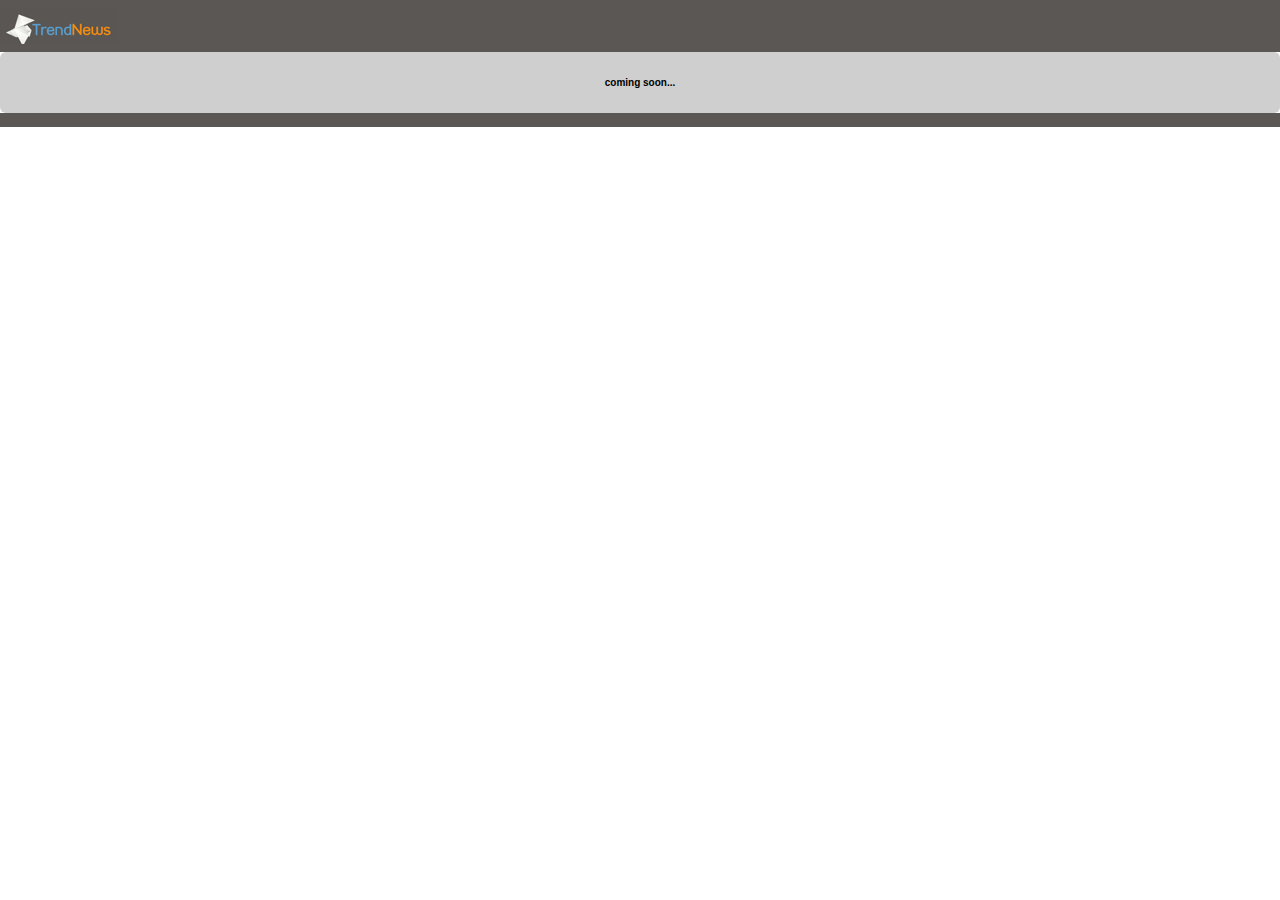
==== src/www/index.html @ f7bac775 "Adding www files (for web and widgets)" ====
<html><head>
<title>trendnews.info</title>
<meta name="viewport" content="user-scalable=no, width = device-width">

<!-- <link media="only screen and (max-device-width: 480px)" href="css/small-device.css?5678" type= "text/css" rel="stylesheet"> -->

<link rel="stylesheet" href="css/rtveiphone.css" type="text/css">
<meta http-equiv="Content-Type" content="text/html; charset=iso-8859-15">
<link rel="apple-touch-icon" href="css/i/iphone_rtve_black.png">

<script type="text/javascript" src="js/jquery.js"></script>          
<script type="text/javascript"></script>                                         

</head>
<body onload="setTimeout(function() { window.scrollTo(0, 1) }, 100);">
	<div class="head"><h1><a href="/"><span>trendnews</span></a></h1></div>       

	<div class="content2" id="content">
		<p>coming soon...</p>
	</div>
	
	<div class="clear"></div>

	<div class="nav"></div>
</div>

</body></html>
---- src/www/css/rtveiphone.css ----
*					{ margin: 0; padding: 0; }
html                {-webkit-text-size-adjust:auto;}
body				{ font-size: 62.5%; font-family: "Lucida Grande", sans-serif; background:white/*#e0e8f4*/;text-}

.clear				{ clear: both; }

.head     {background:#5b5754;float:left;display:block;width:100%;padding:4px 0 8px 0;border-bottom:1px none white;clear:both;}
.head img { display: none; overflow: hidden}
.head h1 { float: left; width: 124px; margin:4px 0 0 0px; padding:0px; background:url("i/logo.png") top left no-repeat; position:relative;}
.head h1 a { float: left; width:96px;height:28px; margin: 4px; padding: 0;  border:0;}
.head h1 span { position: absolute; margin-left: -2000px;cursor:pointer;}


.headbuttons {position:absolute; top:18px;right: 6px;z-index: 100;width: 250px;text-align: right;}
.headbuttons a.button {color: #212575;text-decoration: underline;
margin:0;
background:white; 
border: 1px solid #fff; padding:5px 6px 5px 8px;
-webkit-border-radius:3px;
-moz-border-radius:3px;
font-size: 1.3em;
font-weight:bold;

}

.headbuttons a:hover.button {color:black;background: white;
}




.footer   {background:black;color:white;display: block;float: left;width: 100%;padding: 6px 0;font-size: 1.2em}
p {padding: 8px;font-size: 1em}

p.plus {text-align:right;background:white;border-bottom:1px solid #e1e1e1;border-top:1px solid #b9c4d2;padding:4px;}
p.plus a {text-decoration:none;font-size:1.2em;color:#212575;}

p.plus2 {text-align:left;background:white;border-bottom:1px solid #e1e1e1;border-top:1px solid #b9c4d2;padding:4px;}
p.plus2 a {text-decoration:none;font-size:1.3em;color:#212575;}
p.plus2 a:visited {color:#212575;}

.content  {width:100%;float:left;display:inline;}

/*
.content2  {float:left;text-align:center; width:90%; margin:1em; background: #FFFAEF;-webkit-border-radius:6px;-moz-border-radius:6px;}
*/

.content2 {text-align:center;padding:1em;display:block; clear:both;background:#cfcfcf;-webkit-border-radius:6px;-moz-border-radius:6px;}
.content2 p {font-size:1em;text-align:center;padding:0.5em;margin:1em;font-weight:bold;}

.item                        {position:relative;border-bottom:1px dashed #b9c4d2;margin:0;overflow:hidden;padding:5px 0 3px 0;}

.itemlink 					{ }
.item:hover 			{background:#e0e8f4;}

.img {margin-left: 0.5em;}

.img img {margin:2px; text-decoration:none; border:0px;}

.item span.time                 {font-size:1.1em;font-weight:bold;margin:0;padding:0;color:#900;/*background: url("i/play.png") top right no-repeat;background-position:100% 53%;*/}
.item a                      {text-decoration: none; color: #212575;width:100%;}
.item .title                {font-size:1.6em;font-weight:bold;margin: 0 6px 0 0; margin-left: 0.5em; text-decoration: none; color: #212575;display:block;text-shadow: #fff 2px 2px 2px;}
.item span.date              {font-size:1.1em;margin:0;padding:0;}

.subtitle {font-size:1.1em;color:gray; margin:0.3em;}

.message {font-size:1.3em;font-weight:bold;margin: 6px;text-decoration: none; color: #212575;display:block;text-shadow: #fff 2px 2px 2px; text-align:center;}

.errormessage {font-size:1.3em;font-weight:bold;margin: 6px;text-decoration: none; color: red;display:block;text-shadow: #fff 2px 2px 2px; text-align:center;}

.newsitem { display:block; clear:both;background: #ffefcf; border: 1px solid #fff; 
	padding:1em; margin:0.9em;-webkit-border-radius:4px; -moz-border-radius:4px;}
.newstitle 	{font-size:1.3em; padding:0.5em;}

.newslink {text-decoration:none;}

.destacado       {border-bottom:1px none white;border-top:1px solid #b9c4d2;margin:0;overflow:hidden;padding:5px 0 3px 0;
background:#e0e8f4;
}

.icoplay {position: absolute;top:44px;left:73px;}

.nav {overflow:hidden;text-align:center;padding: 7px 0;background: #5b5754;margin:0 auto;}

#loading {text-align:center; width:60px; height:60px; padding:1em; background: url("i/loading.gif") center center no-repeat; margin:auto;}

.nav a.button {color:#369;text-decoration: none;
margin: 0;
background:white; font-weight: bold;
border: 1px solid white; padding: 6px;
-webkit-border-radius:6px;
-moz-border-radius:6px;
font-size: 1.4em;
width:40%;
float:left; 
text-align:center;
text-shadow: #ccc 0 -1px 0;


}

.nav a.buttonfirst {color: #212575;text-decoration: none;
margin:0 3em;
background:  url("i/bgbuttons.jpg") top left repeat-x; font-weight: bold;
border: 1px none white; padding: 8px;
-webkit-border-radius:6px;
-moz-border-radius:6px;
font-size: 1.4em;
width:auto;
display:block;
text-align:center;
text-shadow: #ccc 0 -1px 0;
}

/*
.item:hover                  {color:white;background:#b9c4d2 url("css/i/bgover.jpg") top left repeat-x;border-bottom:1px solid #6b758c;border-top:1px solid #6b758c;}
.item:hover a                {color:white;}
.item:hover span.img img     {border:1px solid white;}
.item:hover a.title          {text-shadow:none;}

*/


.nav2 {border-top:1px solid #999;text-align:center;padding:1.4em 0;display:block; clear:both;}
.nav2 a {font-size:1.3em;text-align:center;padding:10px;margin-top:1em;font-weight:bold;color: #212575;background: #cfcfcf;-webkit-border-radius:6px;-moz-border-radius:6px;}



.bs {
width:80%;
margin: 10px;
-webkit-box-shadow: 1px 1px 3px #999;
-webkit-border-radius: 2px;
-moz-border-radius: 2px;
padding: 5px 5px 5px 15px;
}



.customselect { 
margin: 5px;
background:#369; 
border: 1px solid #369; 
-webkit-border-radius:10px; 
-moz-border-radius:10px;
font-size:1.2em;
font-weight:bold;
}
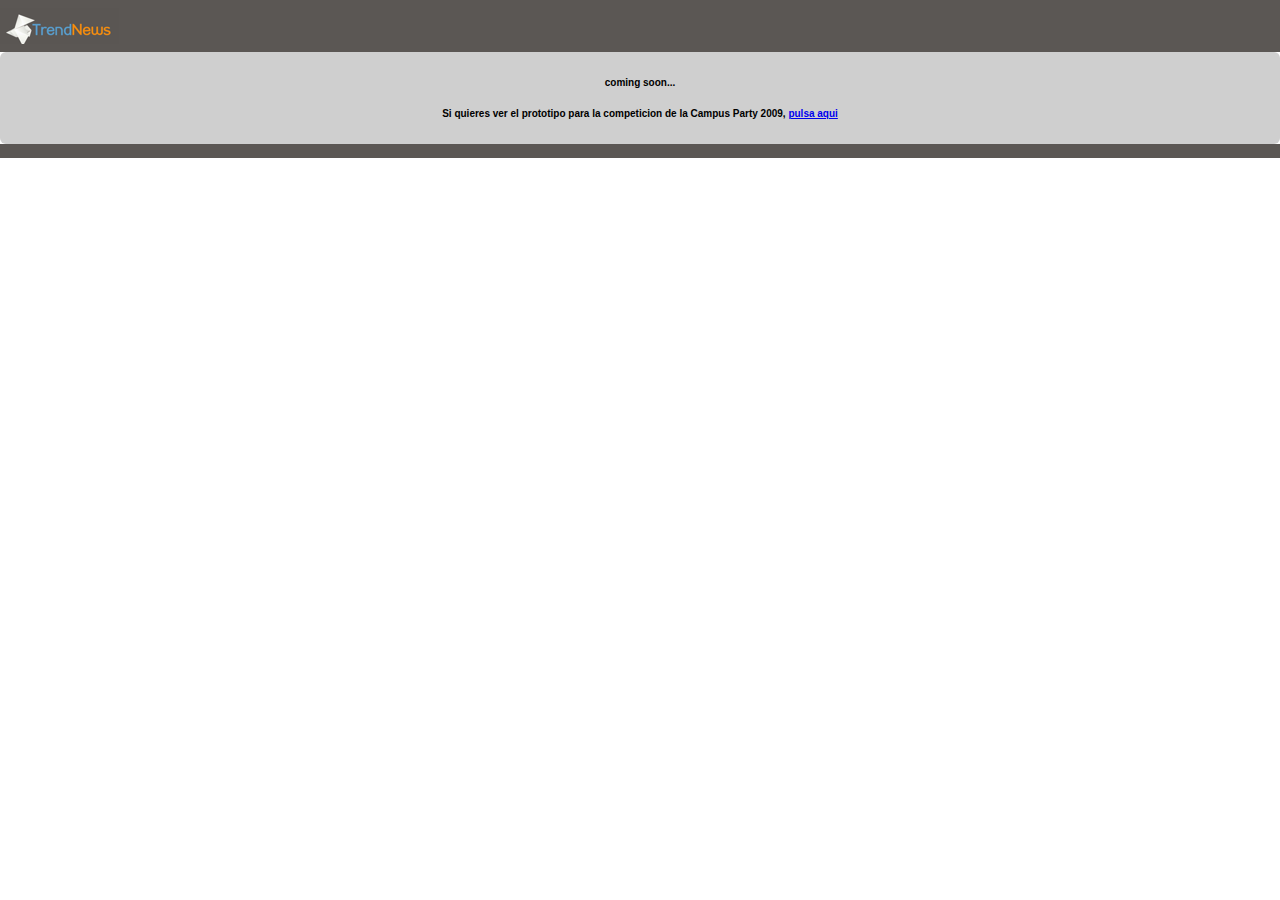
==== commit 2f28c2eb: "forgot to add these files" ====
--- a/src/www/index.html
+++ b/src/www/index.html
@@ -17,6 +17,7 @@
 
 	<div class="content2" id="content">
 		<p>coming soon...</p>
+        <p>Si quieres ver el prototipo para la competicion de la Campus Party 2009, <a href='rtve/rtve.html'>pulsa aqui</a></p>
 	</div>
 	
 	<div class="clear"></div>
--- a/src/www/css/rtveiphone.css
+++ b/src/www/css/rtveiphone.css
@@ -55,7 +55,8 @@
 
 .img {margin-left: 0.5em;}
 
-.img img {margin:2px; text-decoration:none; border:0px;}
+.img img {margin:0px; text-decoration:none; border:0px;}
+.img .wrapper {margin:2px;}
 
 .item span.time                 {font-size:1.1em;font-weight:bold;margin:0;padding:0;color:#900;/*background: url("i/play.png") top right no-repeat;background-position:100% 53%;*/}
 .item a                      {text-decoration: none; color: #212575;width:100%;}
@@ -67,6 +68,8 @@
 .message {font-size:1.3em;font-weight:bold;margin: 6px;text-decoration: none; color: #212575;display:block;text-shadow: #fff 2px 2px 2px; text-align:center;}
 
 .errormessage {font-size:1.3em;font-weight:bold;margin: 6px;text-decoration: none; color: red;display:block;text-shadow: #fff 2px 2px 2px; text-align:center;}
+
+.news {clear:both;}
 
 .newsitem { display:block; clear:both;background: #ffefcf; border: 1px solid #fff; 
 	padding:1em; margin:0.9em;-webkit-border-radius:4px; -moz-border-radius:4px;}
